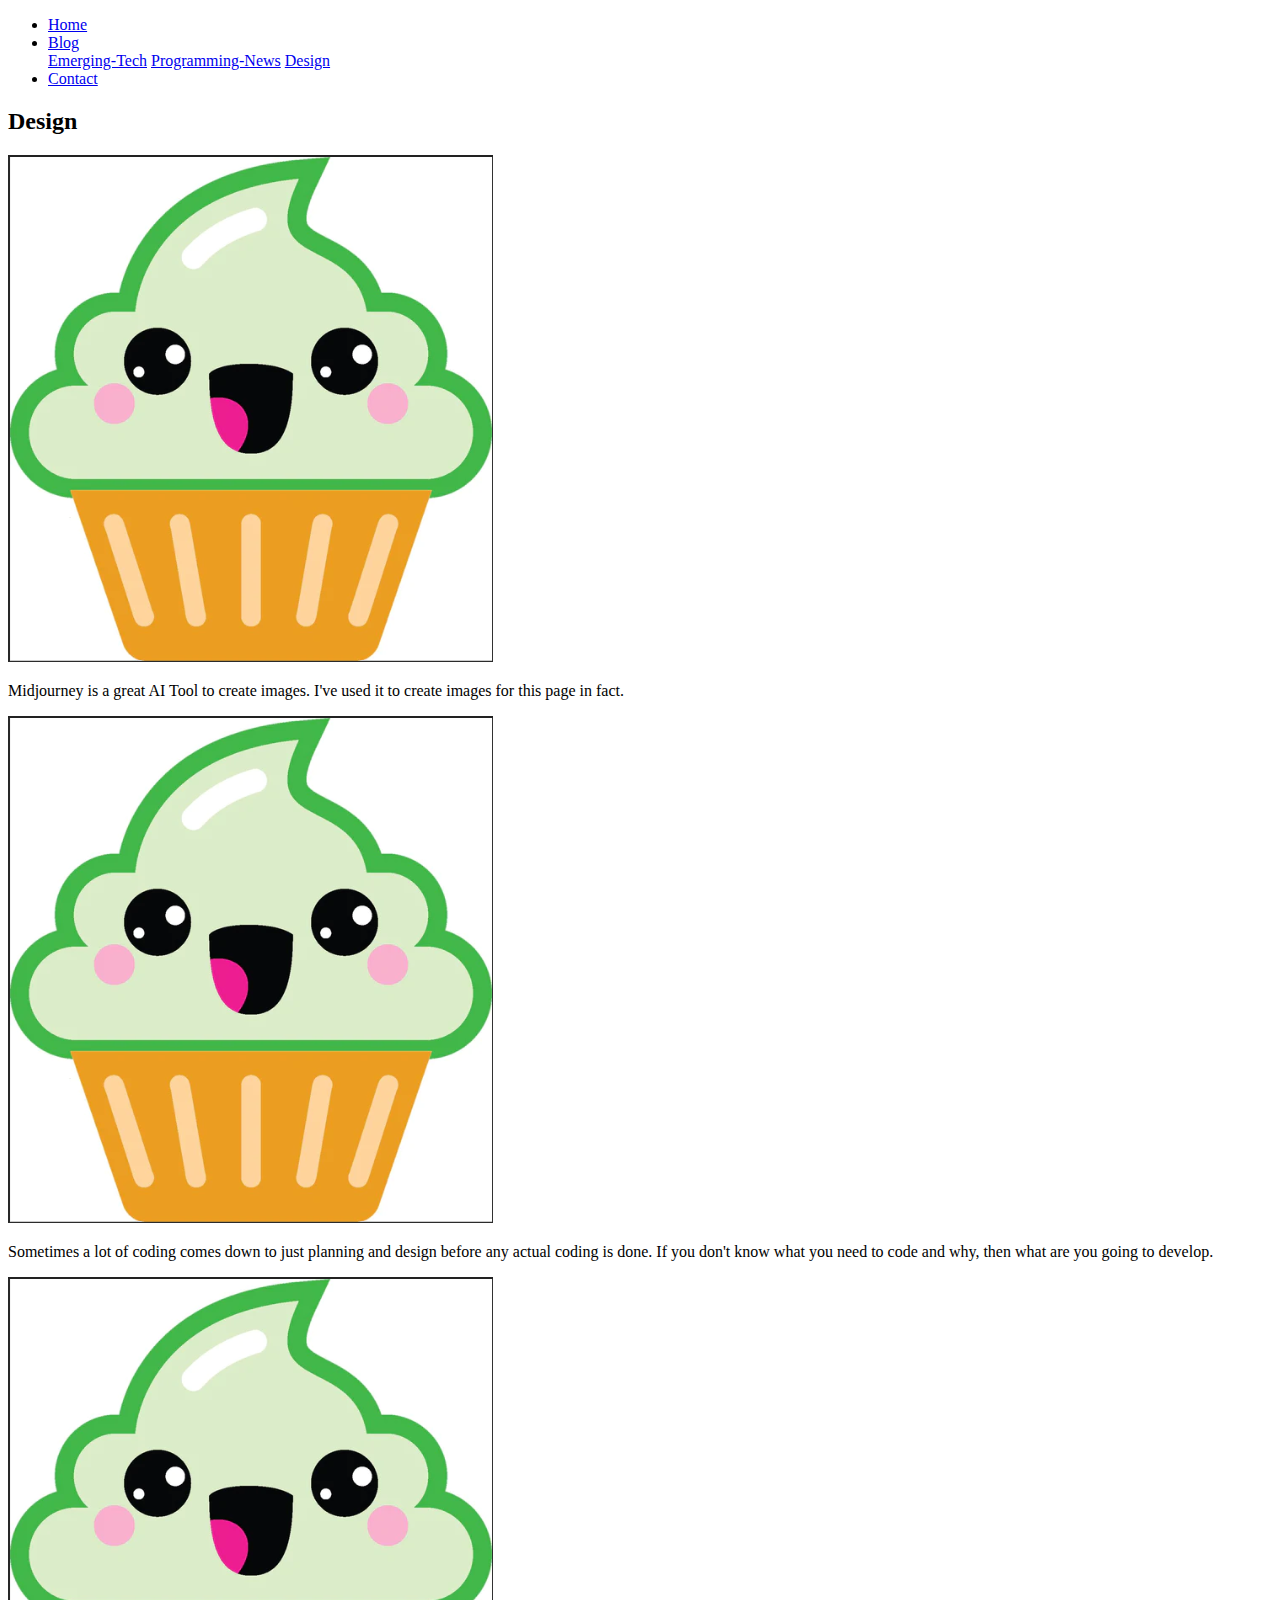
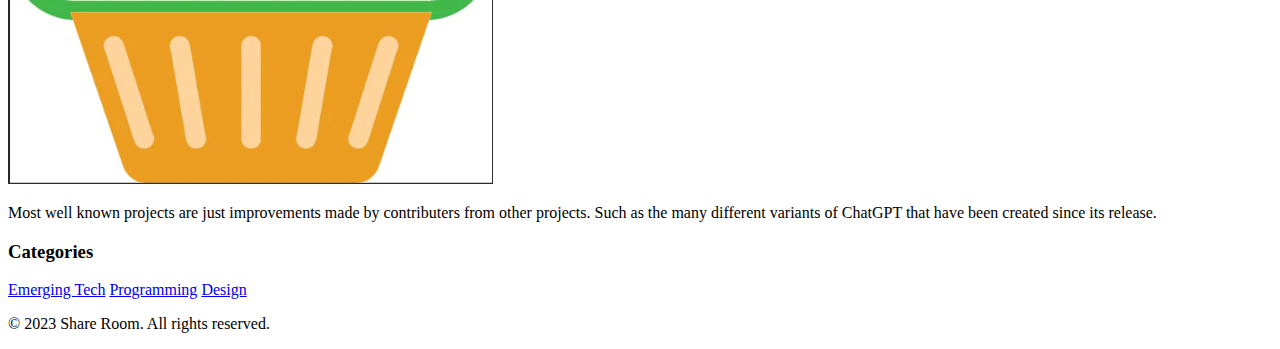
==== posts/design.html @ dad0309f "Blog Project initial commit" ====
<!DOCTYPE html>
<html lang="en">
<head>
	<meta charset="UTF-8">
	<meta content="width=device-width, initial-scale=1" name="viewport">
	<link rel="stylesheet" type="text/css" href="file:///C:/Users/JerseyFyah/Desktop/Blog-Project/Personal-Blog-Website/styles.css">
</head>
<header>
	<nav>
		<ul>
			<li><a href="../index.html">Home</a></li>
			<li class="dropdown">
					<a href="#">Blog</a>
				<div class="dropdown-content">
					<a href="./emerging-tech.html">Emerging-Tech</a>
					<a href="./programming-news.html">Programming-News</a>
					<a href="./design.html">Design</a>
				</div>
			    </li>
			<li><a href="../contact.html">Contact</a></li>
		</ul>
	</nav>	
</header>
<div class="grid-box">
 <body class="content">
	<section>
	<h2>Design</h2>
	<article>
		<div class="blog-post">
					<img src="../images/cupcake_moji.png" alt="Post Image">
		<p>
			Midjourney is a great AI Tool to create images. I've used it to create images for this page in fact.
		</p>
	</div>
	</article>
	<article>
		<div class="blog-post">
					<img src="../images/cupcake_moji.png" alt="Post Image">
		<p>
			Sometimes a lot of coding comes down to just planning and design before any actual coding is done. If you don't know what you need to code and why, then what are you going to develop.
		</p>
	</div>
	</article>
	<article>
		<div class="blog-post">
					<img src="../images/cupcake_moji.png"alt="Post Image">
		<p>
			Most well known projects are just improvements made by contributers from other projects. Such as the many different variants of ChatGPT that have been created since its release.
		</p>
	</div>
	</article>
	</section>		
 </body>
 <div class="nav_container">
 	<h3>Categories</h3>
		<a href="./emerging-tech.html">Emerging Tech</a>
		<a href="./programming-news.html">Programming</a>
		<a href="./design.html">Design</a>
  </div> 
</div>
<footer>
	<p>&copy; 2023 Share Room. All rights reserved.</p>
</footer>
</html>
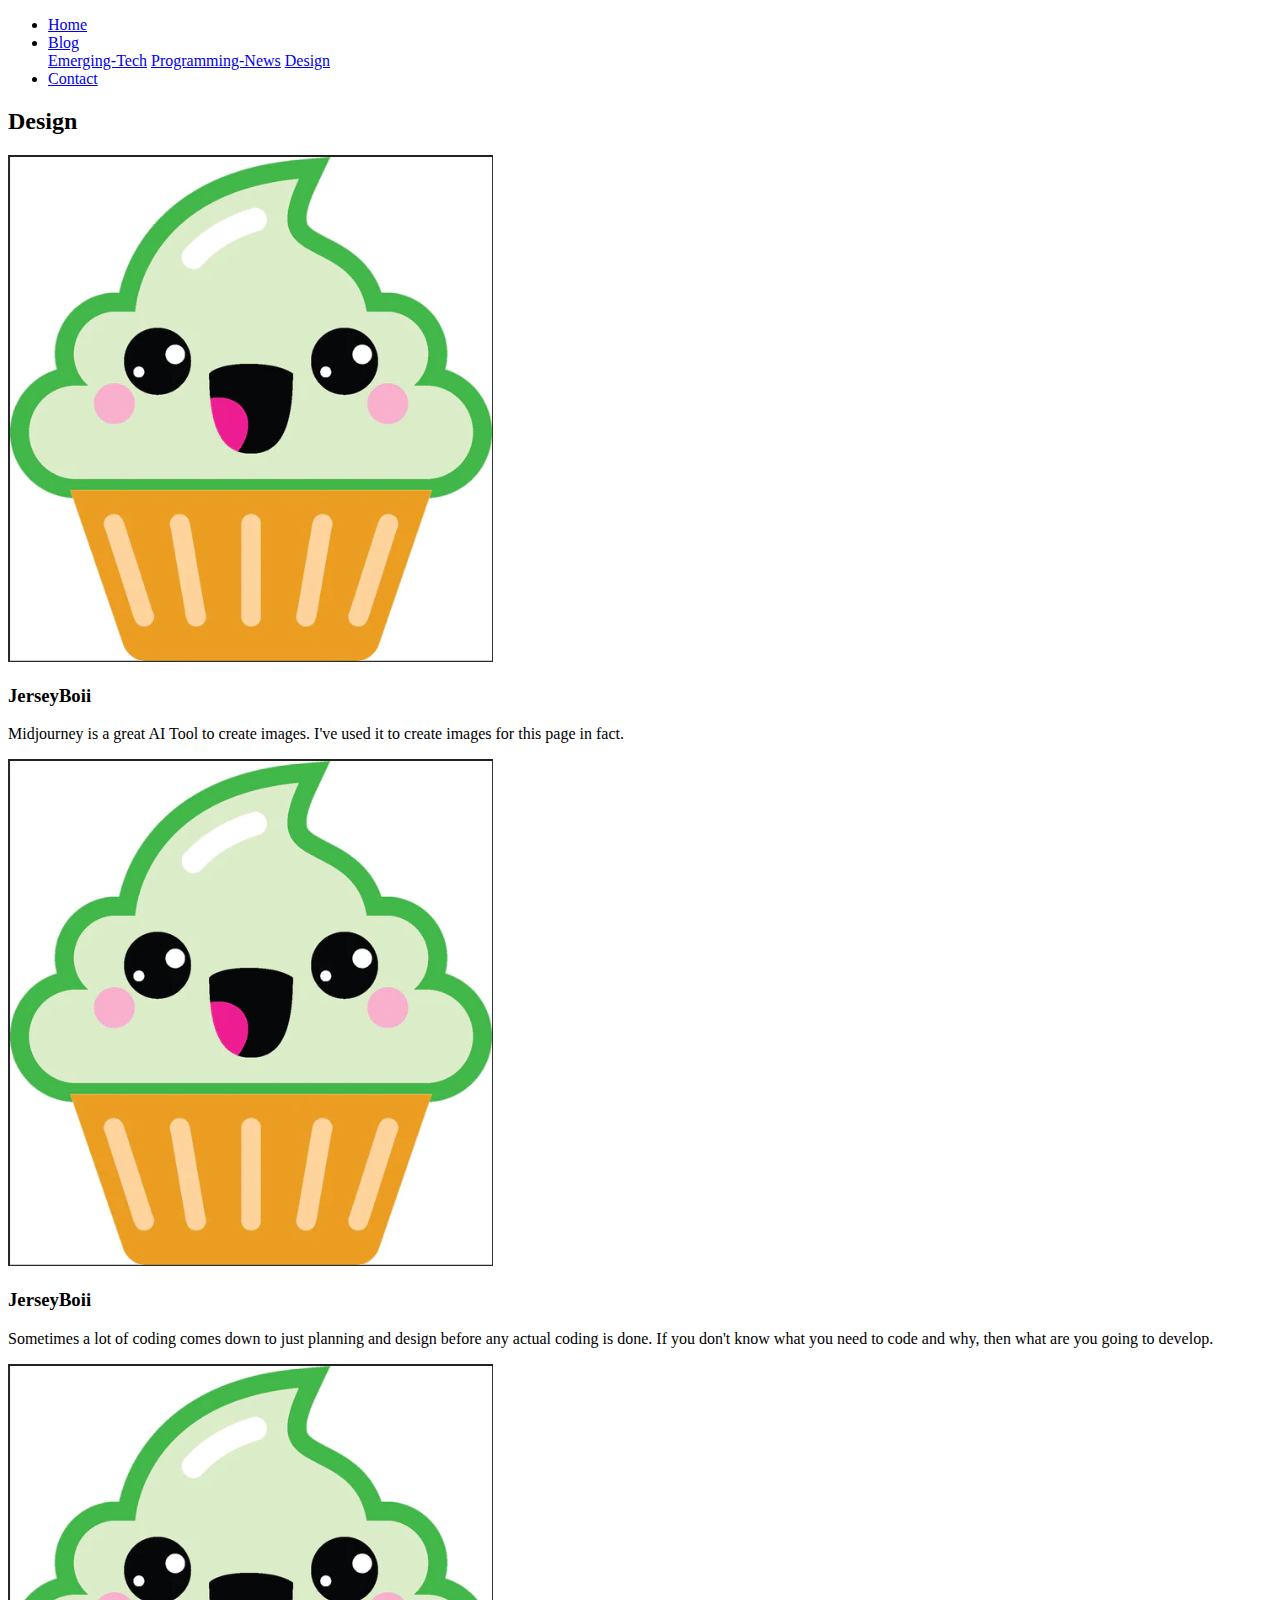
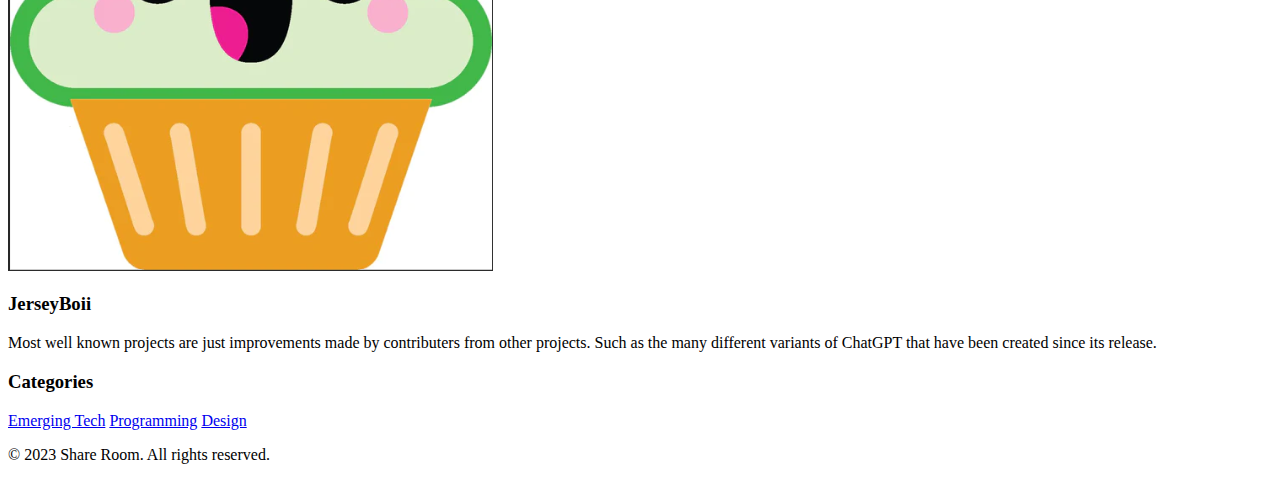
==== commit 31e8b7dc: "Adding Author for Blog Posts" ====
--- a/posts/design.html
+++ b/posts/design.html
@@ -28,6 +28,7 @@
 	<article>
 		<div class="blog-post">
 					<img src="../images/cupcake_moji.png" alt="Post Image">
+					<h3>JerseyBoii</h3>
 		<p>
 			Midjourney is a great AI Tool to create images. I've used it to create images for this page in fact.
 		</p>
@@ -35,18 +36,20 @@
 	</article>
 	<article>
 		<div class="blog-post">
-					<img src="../images/cupcake_moji.png" alt="Post Image">
-		<p>
+		   <img src="../images/cupcake_moji.png" alt="Post Image">
+		  <h3>JerseyBoii</h3>
+		  <p>
 			Sometimes a lot of coding comes down to just planning and design before any actual coding is done. If you don't know what you need to code and why, then what are you going to develop.
-		</p>
+		   </p>
 	</div>
 	</article>
 	<article>
 		<div class="blog-post">
 					<img src="../images/cupcake_moji.png"alt="Post Image">
-		<p>
+			<h3>JerseyBoii</h3>
+		    <p>
 			Most well known projects are just improvements made by contributers from other projects. Such as the many different variants of ChatGPT that have been created since its release.
-		</p>
+		    </p>
 	</div>
 	</article>
 	</section>		
